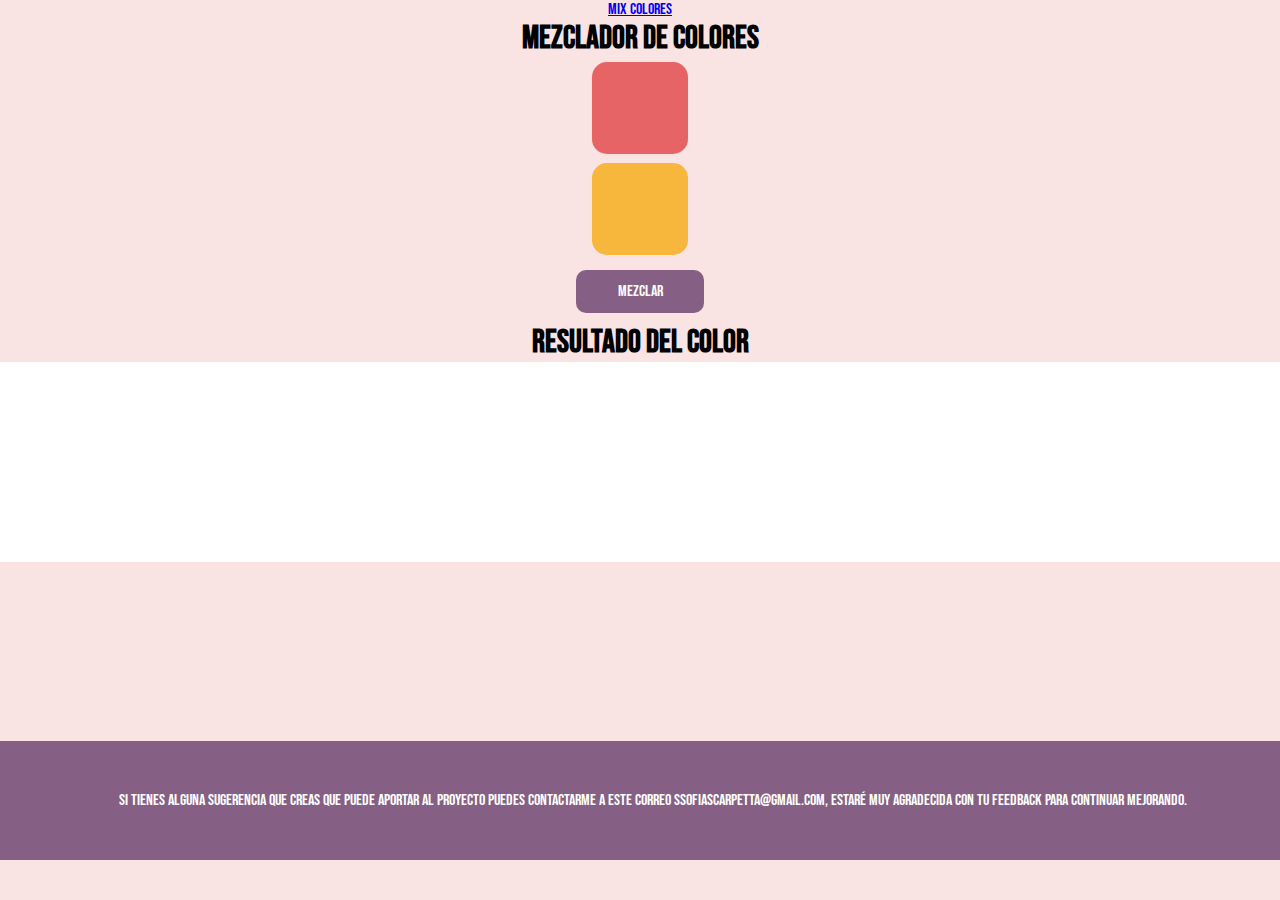
==== index.html @ 432159a9 "primerGuardadoMixColores" ====
<!DOCTYPE html>
<html lang="en">
<head>
    <meta charset="UTF-8">
    <meta http-equiv="X-UA-Compatible" content="IE=edge">
    <meta name="viewport" content="width=device-width, initial-scale=1.0">
    <!-- bootstrap -->
    <link href="https://cdn.jsdelivr.net/npm/bootstrap@5.3.0-alpha3/dist/css/bootstrap.min.css" rel="stylesheet" integrity="sha384-KK94CHFLLe+nY2dmCWGMq91rCGa5gtU4mk92HdvYe+M/SXH301p5ILy+dN9+nJOZ" crossorigin="anonymous">
    <link rel="stylesheet" href="./style.css">
    <!-- font -->
    <link rel="preconnect" href="https://fonts.googleapis.com">
    <link rel="preconnect" href="https://fonts.gstatic.com" crossorigin>
    <link href="https://fonts.googleapis.com/css2?family=Bebas+Neue&display=swap" rel="stylesheet">
    <script src="./main.js"></script>
    <title>Mezclador de Colores</title>
</head>
<body>
    <header>
        <nav class="navbar">
            <div class="container-fluid">
              <a class="navbar-brand" href="./index.html">Mix Colores</a>
            </div>
        </nav>
    </header>
    <h1>
        Mezclador de Colores
    </h1>
    <div>
        <input type="color" id="colorUno" name="colorUno"
               value="#e66465">
        <label for="colorUno"></label>
    </div>
    <div>
        <input type="color" id="colorDos" name="colorDos"
                value="#f6b73c">
        <label for="colorDos"></label>
    </div>
    <button onclick="mezclar()">Mezclar</button>
    <div>
        <h1>Resultado del color</h1>

        <div id="resultado" class="tucolor"></div>
    </div>
    <footer>
    Si tienes alguna sugerencia que creas que puede aportar al proyecto puedes 
    contactarme a este correo ssofiascarpetta@gmail.com, estaré muy agradecida con tu 
    feedback para continuar mejorando.
    </footer>
</body>
</html>
---- style.css ----
*{
    margin: 0;
    padding: 0;
    box-sizing: 0;
    background-color: #FAE3E3;
    font-family: 'Bebas Neue';
}
body{
    font-family:'Bebas Neue', cursive;
    text-align: center;
    background-color: #FAE3E3;
}
button {
    width: 10%;
    background: #856084;
    border: none;
    border-radius: 10px;
    padding: 12px;
    color: white;
    margin: 10px;
    font-size: 16px;
}
button:hover{
    background: white;
    color: #856084;
}
footer{
    margin-top: 14%;
    width: 100%;
    padding: 50px 1%;
    background: #856084;
    color: #ffff;
    text-align: center;
    font-family: 'Bebas Neue'
}
/* style input */
#colorUno {
    -webkit-appearance: none;
    -moz-appearance: none;
    appearance: none;
    width: 100px;
    height: 100px;
    background-color: transparent;
    border: none;
    cursor: pointer;
}
#colorUno::-webkit-color-swatch {
    border-radius: 15px;
    border: none;
}
#colorUno::-moz-color-swatch {
    border-radius: 15px;
    border: none;
}
#colorDos {
    -webkit-appearance: none;
    -moz-appearance: none;
    appearance: none;
    width: 100px;
    height: 100px;
    background-color: transparent;
    border: none;
    cursor: pointer;
}
#colorDos::-webkit-color-swatch {
    border-radius: 15px;
    border: none;
}
#colorDos::-moz-color-swatch {
    border-radius: 15px;
    border: none;
}
input{
    width: 100px;
    height: 100px;
    border: none;
}
#resultado{
    width: 100%;
    height: 200px;
    background-color: #ffff;
}
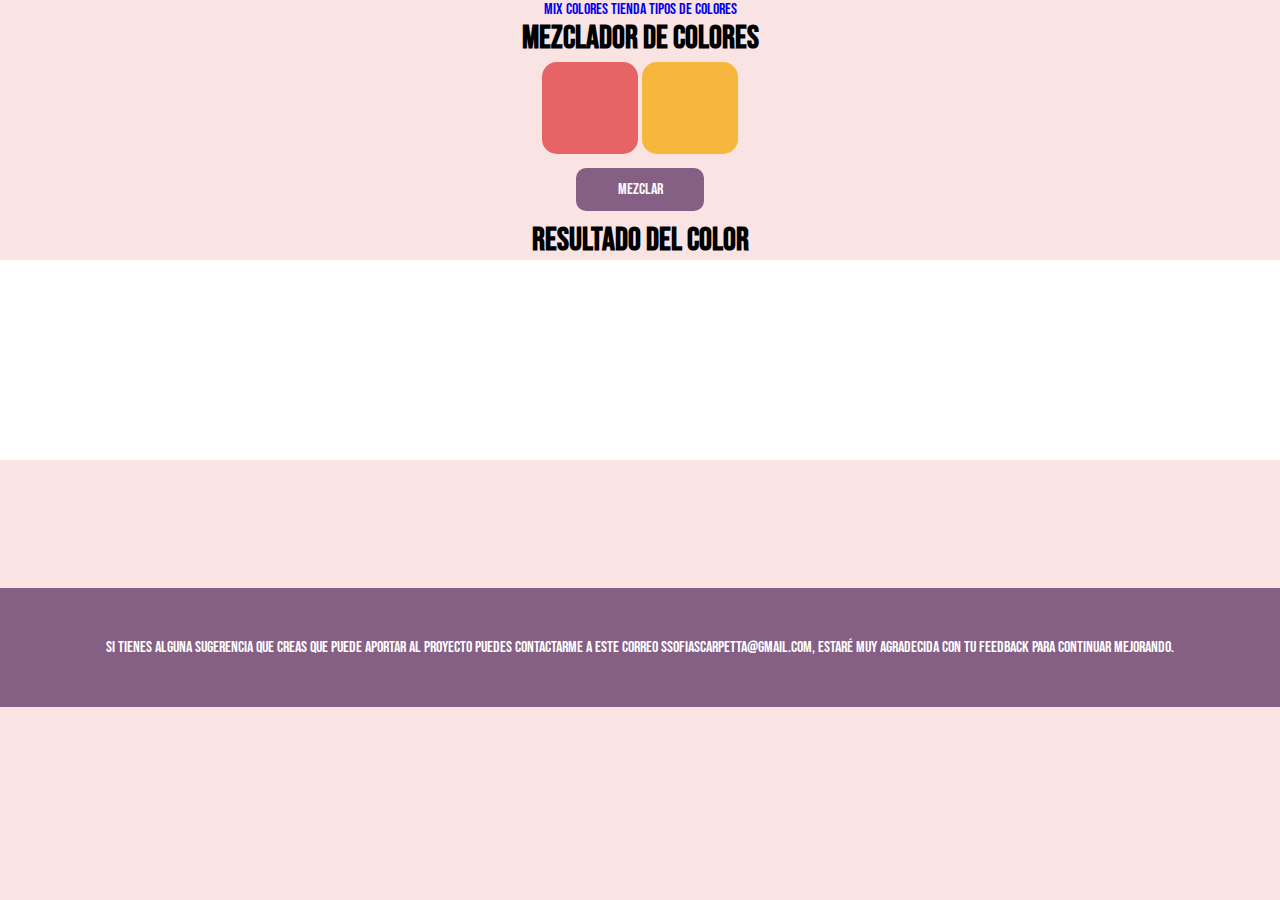
==== commit 4bff05a9: "TiendaJs" ====
--- a/index.html
+++ b/index.html
@@ -11,40 +11,40 @@
     <link rel="preconnect" href="https://fonts.googleapis.com">
     <link rel="preconnect" href="https://fonts.gstatic.com" crossorigin>
     <link href="https://fonts.googleapis.com/css2?family=Bebas+Neue&display=swap" rel="stylesheet">
-    <script src="./main.js"></script>
     <title>Mezclador de Colores</title>
 </head>
 <body>
     <header>
         <nav class="navbar">
             <div class="container-fluid">
-              <a class="navbar-brand" href="./index.html">Mix Colores</a>
+              <a class="navbar-brand colorcitoNav" href="./index.html">Mix Colores</a>
+              <a class="navbar-brand colorcitoNav" href="./pages/tienda.html">Tienda</a>
+              <a class="navbar-brand colorcitoNav" href="./pages/tiposDeColores.html">Tipos De Colores</a>
             </div>
         </nav>
     </header>
     <h1>
         Mezclador de Colores
     </h1>
-    <div>
-        <input type="color" id="colorUno" name="colorUno"
+    <div class="claseInput">
+        <input class="input-Index" type="color" id="colorUno" name="colorUno"
                value="#e66465">
         <label for="colorUno"></label>
-    </div>
-    <div>
-        <input type="color" id="colorDos" name="colorDos"
+        <input class="input-Index" type="color" id="colorDos" name="colorDos"
                 value="#f6b73c">
         <label for="colorDos"></label>
     </div>
-    <button onclick="mezclar()">Mezclar</button>
+    <button class="button-Mezclar" onclick="mezclar()">Mezclar</button>
     <div>
         <h1>Resultado del color</h1>
 
-        <div id="resultado" class="tucolor"></div>
+        <div id="resultado"></div>
     </div>
     <footer>
     Si tienes alguna sugerencia que creas que puede aportar al proyecto puedes 
     contactarme a este correo ssofiascarpetta@gmail.com, estaré muy agradecida con tu 
     feedback para continuar mejorando.
     </footer>
+    <script src="./main.js"></script>
 </body>
 </html>--- a/style.css
+++ b/style.css
@@ -1,16 +1,24 @@
 *{
     margin: 0;
     padding: 0;
-    box-sizing: 0;
+    box-sizing: border-box;
+    list-style: none;
+    text-decoration: none;
     background-color: #FAE3E3;
     font-family: 'Bebas Neue';
 }
+.colorcitoNav:hover{
+    color: #856084;
+}
 body{
     font-family:'Bebas Neue', cursive;
     text-align: center;
     background-color: #FAE3E3;
 }
-button {
+section{
+    padding: 4rem 0 3rem;
+}
+.button-Mezclar {
     width: 10%;
     background: #856084;
     border: none;
@@ -20,12 +28,12 @@
     margin: 10px;
     font-size: 16px;
 }
-button:hover{
+.button-Mezclar:hover{
     background: white;
     color: #856084;
 }
 footer{
-    margin-top: 14%;
+    margin-top: 10%;
     width: 100%;
     padding: 50px 1%;
     background: #856084;
@@ -70,7 +78,7 @@
     border-radius: 15px;
     border: none;
 }
-input{
+.input-Index{
     width: 100px;
     height: 100px;
     border: none;
@@ -79,4 +87,230 @@
     width: 100%;
     height: 200px;
     background-color: #ffff;
+}
+.cuadrado {
+    width: 150px;           
+    height: 150px;          
+    background: #ffff;       
+    border: 1px solid #000;
+    border-radius: 80px;
+    border: none;
+}
+#coloresDeEstaciones {
+    display: flex;
+    justify-content: center;
+    gap: 50px;
+    border: none;
+}
+.claseInput{
+    display: flex;
+    justify-content: center;
+    border: none;
+}
+/* tienda */
+img{
+   width: 100%; 
+}
+.container{
+    max-width: 1068px;
+    margin: auto;
+    width: 100%;
+}
+.header-tienda{
+    position: fixed;
+    top: 0;
+    left: 0;
+    width: 100%;
+    box-shadow: 0 1px 4px hsla(0, 5%, 98%, 0.1);
+    z-index: 100;
+}
+.nav-tienda{
+    display: flex;
+    align-items: center;
+    justify-content: space-between;
+    padding: 20px 0;
+}
+.logo{
+    font-size: 1.1rem;
+    color: black;
+    font-weight: 500;
+}
+#cart-icon{
+    position: relative;
+    font-size: 1.8rem;
+    cursor: pointer;
+}
+#cart-icon[data-quantitiy]::after{
+    contain: '';
+}
+#cart-icon[data-quantitiy]::after{
+    content: "";
+    position: absolute;
+    top: 0;
+    right: -12px;
+    width: 20px;
+    height: 20px;
+    background-color: #856084;
+    border-radius: 50%;
+    color: white;
+    font-size: 12px;
+    font-weight: 500;
+    display: flex;
+    justify-content: center;
+    align-items: center;
+}
+/* compras */
+.carrito{
+    position: fixed;
+    top: 0;
+    right: -100%;
+    width: 360px;
+    min-height: 100vh;
+    padding: 20px;
+    box-shadow: -2px 0 4px hsl(0, 4%, 15% / 10%);
+    transition: 0.3s cubic-bezier(0.075, 0.82, 0.165, 1);
+}
+.carrito.activo{
+    right: 0;
+    transition: 0.3s cubic-bezier(0.075, 0.82, 0.165, 1);
+}
+.carrito-titulo{
+    text-align: center;
+    font-size: 1.5rem;
+    font-weight: 600;
+    margin-top: 2rem;
+}
+.total{
+    display: flex;
+    justify-content: flex-end;
+    margin-top: 1.5rem;
+    border-top: 1px solid black;
+}
+.total-titulo{
+    font-size: 1.2rem;
+    font-weight: 600;
+    margin-top: 1rem;
+}
+.total-precio{
+    font-size: 1.075rem;
+    margin: 1rem 0 0 0.7rem;
+}
+.boton-comprar{
+    display: flex;
+    justify-content: center;
+    margin: 1.5rem auto 0 auto;
+    padding: 12px 20px;
+    width: 50%;
+    text-align: center;
+    border: none;
+    border-radius: 2rem;
+    background: #856084;
+    color: white;
+    font-size: 1rem;
+    font-style: italic;
+    font-weight: 500;
+    cursor: pointer;
+}
+#cerrar-carrito{
+    position: absolute;
+    top: 1rem;
+    right: 0.8rem;
+    font-size: 2rem;
+    color: #856084;
+    cursor: pointer;
+}
+.cart-box{
+    display: grid;
+    grid-template-columns: 32% 50% 18%;
+    align-items: center;
+    gap: 1rem;
+    margin-top: 1rem;   
+}
+.img-prod{
+    width: 100px;
+    height: 100px;
+    object-fit: contain;
+    object-position: center;
+    padding: 10px;
+}
+.detail-box{
+    display: grid;
+    row-gap: 0.5rem;
+}
+.carrito-producto-titulo{
+    font-size: 1rem;
+    font-weight: 500;
+    text-transform: uppercase;
+}
+.carrito-precio{
+    font-weight: 500;
+}
+.cart-quantity{
+    border: 1px solid black;
+    outline-color:#856084;
+    width: 2.8rem;
+    text-align: center;
+    font-size: 1rem;
+    border-radius: 4px;
+}
+.carrito-eliminado{
+    font-size: 24px;
+    color: red;
+    cursor: pointer;
+}
+.section-titulo{
+    font-size: 1.5rem;
+    font-weight: 600;
+    text-align: center;
+    margin-bottom: 1.8rem;
+}
+.tienda{
+    margin-top: 2rem;
+}
+.tienda-contenido{
+    display: grid;
+    grid-template-columns: repeat(auto-fit, minmax(220px, auto));
+    gap: 1.5rem;
+}
+.caja-producto{
+    position: relative;
+    background: #dab6b6;
+    padding: 10px;
+    border-radius: 5px;
+    transition: 0.4s cubic-bezier(0.075, 0.82, 0.165, 1);
+}
+.caja-producto:hover{
+    background-color: white;
+    border: 1px solid white;
+    box-shadow: 0 8px 32px hsl(0.75, 0.82, 0.165, 1);
+    transition: 0.4s cubic-bezier(0.075, 0.82, 0.165, 1);
+}
+.producto-img{
+    width: 100%;
+    height: auto;
+    border-radius: 5px;
+    margin-bottom: 0.5rem;
+}
+.producto-titulo{
+    font-size: 1.1rem;
+    font-weight: 600;
+    text-transform: uppercase;
+    margin-bottom: 0.8rem;
+}
+.precio{
+    font-weight: 500;
+}
+.agregar-carrito{
+    position: absolute;
+    bottom: 10px;
+    right: 10px;
+    background: #dd8e8e;
+    color: white;
+    padding: 10px;
+    font-size: 1.2rem;
+    border-radius: 50%;
+    cursor: pointer;
+}
+.agregar-carrito:hover{
+    background-color: red;
 }